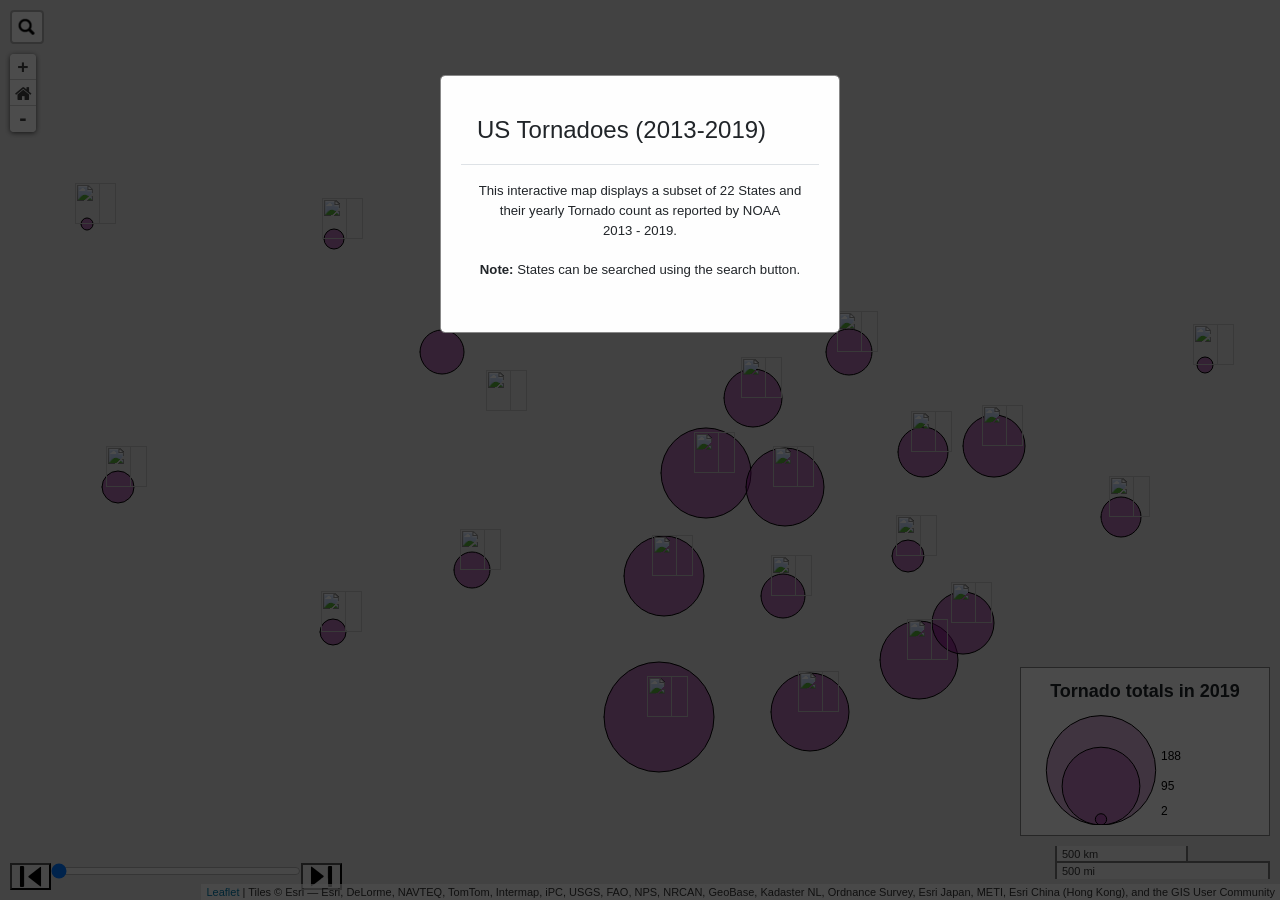
==== index.html @ 829af8b9 "Add files via upload" ====
<!DOCTYPE html>
<html lang="en">
	<head>
		<meta charset="utf-8">
		<meta name="viewport" content="width=device-width">
		<title>Tornadoes Across the US for the past 7 years</title>

		<!--put your external stylesheet links here-->
        <link rel="stylesheet" href="css/leaflet.css">
		<link rel="stylesheet" href="css/easy-button.css">
        <link rel="stylesheet" href="css/L.Control.Sidebar.css">
        <link rel="stylesheet" href="css/MarkerCluster.css">
        <link rel="stylesheet" href="css/MarkerCluster.Default.css">
        <link rel="stylesheet" href="css/bootstrap.css">
        <link rel="stylesheet" href="css/jquery-ui.css">
        <link rel="stylesheet" href="css/leaflet-search.css">
        <link href="http://maxcdn.bootstrapcdn.com/font-awesome/4.2.0/css/font-awesome.min.css" rel="stylesheet">
        <link rel="stylesheet" href="css/style.css">


		<!--[if IE<9]>
			<link rel="stylesheet" href="css/style.ie.css">
		<![endif]-->

	</head>

	<body>

    <!-- Trigger/Open The Modal -->

<!-- this keeps displaying behind map -->
    <!-- The Modal -->

    <div id="mapid"></div>
    <div id="panel"></div>
    <script type="text/javascript" src="js/leaflet.js"></script>
    <script src="js/leaflet.ajax.min.js"></script>
    <script src="js/leaflet-search.js"></script>
    <script src="js/jquery-ui.min.js"></script>
    <script type="text/javascript" src="js/jquery-3.4.1.js"></script>
    <script type="text/javascript" src="js/leaflet.markercluster-src.js"></script>
    <script type="text/javascript" src="js/leaflet.markercluster.js"></script>
     <script src="js/L.Control.Sidebar.js"></script>
    <script src="js/easy-button.js"></script>
    <script src="js/bootstrap.min.js"></script>


    <!--need to keep, if removed the modal wont work-->
    <div id="sidebar" class="text-center col-md-10">
        <!--option to show the same info as modal pop up-->
        <!-- <p>The <strong>show</strong> method shows the modal and the <strong>hide</strong> method hides the modal.</p>-->
        <br>
        <br>
        <h4>Tornado totals by State <br> 2013-2019</h4>
        <br>
        <br>


            <!-- This part of Modal shows in legend-->
            <!-- <h2>Modal Methods</h2>-->
            <!-- <p>The <strong>show</strong> method shows the modal and the <strong>hide</strong> method hides the modal.</p>-->
            <!-- Trigger the modal with a button -->
            <!-- <button type="button" class="btn btn-info btn-md" id="myBtn">Hide Modal</button>-->

            <!-- Modal -->
        <div class="modal fade" id="myModal" role="dialog">
            <div class="modal-dialog">

                <!-- Modal content-->
                <div class="modal-content">
                    <div class="modal-header">
                        <h4 class="modal-title">US Tornadoes (2013-2019)</h4>
                    </div>
                    <div class="modal-body">
                        <p>This interactive map displays a subset of 22 States and their yearly Tornado count as reported by NOAA <br> 2013 - 2019. <br><br><strong>Note: </strong>States can be searched using the search button. </p>
                    </div>
                </div>

            </div>
        </div>
    </div>

    <script>
        $(document).ready(function(){
            // Show the Modal on load
            $("#myModal").modal("show");

            // Hide the Modal
            $("#myBtn").click(function(){
                $("#myModal").modal("hide");
            });
        });
    </script>
    </div>
		<!--put your external script links here-->

     <script type="text/javascript" src="js/main.js"></script>


	</body>
</html>
---- css/leaflet.css ----
/* required styles */

.leaflet-pane,
.leaflet-tile,
.leaflet-marker-icon,
.leaflet-marker-shadow,
.leaflet-tile-container,
.leaflet-pane > svg,
.leaflet-pane > canvas,
.leaflet-zoom-box,
.leaflet-image-layer,
.leaflet-layer {
	position: absolute;
	left: 0;
	top: 0;
	}
.leaflet-container {
	overflow: hidden;
	}
.leaflet-tile,
.leaflet-marker-icon,
.leaflet-marker-shadow {
	-webkit-user-select: none;
	   -moz-user-select: none;
	        user-select: none;
	  -webkit-user-drag: none;
	}
/* Prevents IE11 from highlighting tiles in blue */
.leaflet-tile::selection {
	background: transparent;
}
/* Safari renders non-retina tile on retina better with this, but Chrome is worse */
.leaflet-safari .leaflet-tile {
	image-rendering: -webkit-optimize-contrast;
	}
/* hack that prevents hw layers "stretching" when loading new tiles */
.leaflet-safari .leaflet-tile-container {
	width: 1600px;
	height: 1600px;
	-webkit-transform-origin: 0 0;
	}
.leaflet-marker-icon,
.leaflet-marker-shadow {
	display: block;
	}
/* .leaflet-container svg: reset svg max-width decleration shipped in Joomla! (joomla.org) 3.x */
/* .leaflet-container img: map is broken in FF if you have max-width: 100% on tiles */
.leaflet-container .leaflet-overlay-pane svg,
.leaflet-container .leaflet-marker-pane img,
.leaflet-container .leaflet-shadow-pane img,
.leaflet-container .leaflet-tile-pane img,
.leaflet-container img.leaflet-image-layer,
.leaflet-container .leaflet-tile {
	max-width: none !important;
	max-height: none !important;
	}

.leaflet-container.leaflet-touch-zoom {
	-ms-touch-action: pan-x pan-y;
	touch-action: pan-x pan-y;
	}
.leaflet-container.leaflet-touch-drag {
	-ms-touch-action: pinch-zoom;
	/* Fallback for FF which doesn't support pinch-zoom */
	touch-action: none;
	touch-action: pinch-zoom;
}
.leaflet-container.leaflet-touch-drag.leaflet-touch-zoom {
	-ms-touch-action: none;
	touch-action: none;
}
.leaflet-container {
	-webkit-tap-highlight-color: transparent;
}
.leaflet-container a {
	-webkit-tap-highlight-color: rgba(51, 181, 229, 0.4);
}
.leaflet-tile {
	filter: inherit;
	visibility: hidden;
	}
.leaflet-tile-loaded {
	visibility: inherit;
	}
.leaflet-zoom-box {
	width: 0;
	height: 0;
	-moz-box-sizing: border-box;
	     box-sizing: border-box;
	z-index: 800;
	}
/* workaround for https://bugzilla.mozilla.org/show_bug.cgi?id=888319 */
.leaflet-overlay-pane svg {
	-moz-user-select: none;
	}

.leaflet-pane         { z-index: 400; }

.leaflet-tile-pane    { z-index: 200; }
.leaflet-overlay-pane { z-index: 400; }
.leaflet-shadow-pane  { z-index: 500; }
.leaflet-marker-pane  { z-index: 600; }
.leaflet-tooltip-pane   { z-index: 650; }
.leaflet-popup-pane   { z-index: 700; }

.leaflet-map-pane canvas { z-index: 100; }
.leaflet-map-pane svg    { z-index: 200; }

.leaflet-vml-shape {
	width: 1px;
	height: 1px;
	}
.lvml {
	behavior: url(#default#VML);
	display: inline-block;
	position: absolute;
	}


/* control positioning */

.leaflet-control {
	position: relative;
	z-index: 800;
	pointer-events: visiblePainted; /* IE 9-10 doesn't have auto */
	pointer-events: auto;
	}
.leaflet-top,
.leaflet-bottom {
	position: absolute;
	z-index: 1000;
	pointer-events: none;
	}
.leaflet-top {
	top: 0;
	}
.leaflet-right {
	right: 0;
	}
.leaflet-bottom {
	bottom: 0;
	}
.leaflet-left {
	left: 0;
	}
.leaflet-control {
	float: left;
	clear: both;
	}
.leaflet-right .leaflet-control {
	float: right;
	}
.leaflet-top .leaflet-control {
	margin-top: 10px;
	}
.leaflet-bottom .leaflet-control {
	margin-bottom: 10px;
	}
.leaflet-left .leaflet-control {
	margin-left: 10px;
	}
.leaflet-right .leaflet-control {
	margin-right: 10px;
	}


/* zoom and fade animations */

.leaflet-fade-anim .leaflet-tile {
	will-change: opacity;
	}
.leaflet-fade-anim .leaflet-popup {
	opacity: 0;
	-webkit-transition: opacity 0.2s linear;
	   -moz-transition: opacity 0.2s linear;
	        transition: opacity 0.2s linear;
	}
.leaflet-fade-anim .leaflet-map-pane .leaflet-popup {
	opacity: 1;
	}
.leaflet-zoom-animated {
	-webkit-transform-origin: 0 0;
	    -ms-transform-origin: 0 0;
	        transform-origin: 0 0;
	}
.leaflet-zoom-anim .leaflet-zoom-animated {
	will-change: transform;
	}
.leaflet-zoom-anim .leaflet-zoom-animated {
	-webkit-transition: -webkit-transform 0.25s cubic-bezier(0,0,0.25,1);
	   -moz-transition:    -moz-transform 0.25s cubic-bezier(0,0,0.25,1);
	        transition:         transform 0.25s cubic-bezier(0,0,0.25,1);
	}
.leaflet-zoom-anim .leaflet-tile,
.leaflet-pan-anim .leaflet-tile {
	-webkit-transition: none;
	   -moz-transition: none;
	        transition: none;
	}

.leaflet-zoom-anim .leaflet-zoom-hide {
	visibility: hidden;
	}


/* cursors */

.leaflet-interactive {
	cursor: pointer;
	}
.leaflet-grab {
	cursor: -webkit-grab;
	cursor:    -moz-grab;
	cursor:         grab;
	}
.leaflet-crosshair,
.leaflet-crosshair .leaflet-interactive {
	cursor: crosshair;
	}
.leaflet-popup-pane,
.leaflet-control {
	cursor: auto;
	}
.leaflet-dragging .leaflet-grab,
.leaflet-dragging .leaflet-grab .leaflet-interactive,
.leaflet-dragging .leaflet-marker-draggable {
	cursor: move;
	cursor: -webkit-grabbing;
	cursor:    -moz-grabbing;
	cursor:         grabbing;
	}

/* marker & overlays interactivity */
.leaflet-marker-icon,
.leaflet-marker-shadow,
.leaflet-image-layer,
.leaflet-pane > svg path,
.leaflet-tile-container {
	pointer-events: none;
	}

.leaflet-marker-icon.leaflet-interactive,
.leaflet-image-layer.leaflet-interactive,
.leaflet-pane > svg path.leaflet-interactive,
svg.leaflet-image-layer.leaflet-interactive path {
	pointer-events: visiblePainted; /* IE 9-10 doesn't have auto */
	pointer-events: auto;
	}

/* visual tweaks */

.leaflet-container {
	background: #ddd;
	outline: 0;
	}
.leaflet-container a {
	color: #0078A8;
	}
.leaflet-container a.leaflet-active {
	outline: 2px solid orange;
	}
.leaflet-zoom-box {
	border: 2px dotted #38f;
	background: rgba(255,255,255,0.5);
	}


/* general typography */
.leaflet-container {
	font: 12px/1.5 "Helvetica Neue", Arial, Helvetica, sans-serif;
	}


/* general toolbar styles */

.leaflet-bar {
	box-shadow: 0 1px 5px rgba(0,0,0,0.65);
	border-radius: 4px;
	}
.leaflet-bar a,
.leaflet-bar a:hover {
	background-color: #fff;
	border-bottom: 1px solid #ccc;
	width: 26px;
	height: 26px;
	line-height: 26px;
	display: block;
	text-align: center;
	text-decoration: none;
	color: black;
	}
.leaflet-bar a,
.leaflet-control-layers-toggle {
	background-position: 50% 50%;
	background-repeat: no-repeat;
	display: block;
	}
.leaflet-bar a:hover {
	background-color: #f4f4f4;
	}
.leaflet-bar a:first-child {
	border-top-left-radius: 4px;
	border-top-right-radius: 4px;
	}
.leaflet-bar a:last-child {
	border-bottom-left-radius: 4px;
	border-bottom-right-radius: 4px;
	border-bottom: none;
	}
.leaflet-bar a.leaflet-disabled {
	cursor: default;
	background-color: #f4f4f4;
	color: #bbb;
	}

.leaflet-touch .leaflet-bar a {
	width: 30px;
	height: 30px;
	line-height: 30px;
	}
.leaflet-touch .leaflet-bar a:first-child {
	border-top-left-radius: 2px;
	border-top-right-radius: 2px;
	}
.leaflet-touch .leaflet-bar a:last-child {
	border-bottom-left-radius: 2px;
	border-bottom-right-radius: 2px;
	}

/* zoom control */

.leaflet-control-zoom-in,
.leaflet-control-zoom-out {
	font: bold 18px 'Lucida Console', Monaco, monospace;
	text-indent: 1px;
	}

.leaflet-touch .leaflet-control-zoom-in, .leaflet-touch .leaflet-control-zoom-out  {
	font-size: 22px;
	}


/* layers control */

.leaflet-control-layers {
	box-shadow: 0 1px 5px rgba(0,0,0,0.4);
	background: #fff;
	border-radius: 5px;
	}
.leaflet-control-layers-toggle {
	background-image: url(images/layers.png);
	width: 36px;
	height: 36px;
	}
.leaflet-retina .leaflet-control-layers-toggle {
	background-image: url(images/layers-2x.png);
	background-size: 26px 26px;
	}
.leaflet-touch .leaflet-control-layers-toggle {
	width: 44px;
	height: 44px;
	}
.leaflet-control-layers .leaflet-control-layers-list,
.leaflet-control-layers-expanded .leaflet-control-layers-toggle {
	display: none;
	}
.leaflet-control-layers-expanded .leaflet-control-layers-list {
	display: block;
	position: relative;
	}
.leaflet-control-layers-expanded {
	padding: 6px 10px 6px 6px;
	color: #333;
	background: #fff;
	}
.leaflet-control-layers-scrollbar {
	overflow-y: scroll;
	overflow-x: hidden;
	padding-right: 5px;
	}
.leaflet-control-layers-selector {
	margin-top: 2px;
	position: relative;
	top: 1px;
	}
.leaflet-control-layers label {
	display: block;
	}
.leaflet-control-layers-separator {
	height: 0;
	border-top: 1px solid #ddd;
	margin: 5px -10px 5px -6px;
	}

/* Default icon URLs */
.leaflet-default-icon-path {
	background-image: url(images/marker-icon.png);
	}


/* attribution and scale controls */

.leaflet-container .leaflet-control-attribution {
	background: #fff;
	background: rgba(255, 255, 255, 0.7);
	margin: 0;
	}
.leaflet-control-attribution,
.leaflet-control-scale-line {
	padding: 0 5px;
	color: #333;
	}
.leaflet-control-attribution a {
	text-decoration: none;
	}
.leaflet-control-attribution a:hover {
	text-decoration: underline;
	}
.leaflet-container .leaflet-control-attribution,
.leaflet-container .leaflet-control-scale {
	font-size: 11px;
	}
.leaflet-left .leaflet-control-scale {
	margin-left: 5px;
	}
.leaflet-bottom .leaflet-control-scale {
	margin-bottom: 5px;
	}
.leaflet-control-scale-line {
	border: 2px solid #777;
	border-top: none;
	line-height: 1.1;
	padding: 2px 5px 1px;
	font-size: 11px;
	white-space: nowrap;
	overflow: hidden;
	-moz-box-sizing: border-box;
	     box-sizing: border-box;

	background: #fff;
	background: rgba(255, 255, 255, 0.5);
	}
.leaflet-control-scale-line:not(:first-child) {
	border-top: 2px solid #777;
	border-bottom: none;
	margin-top: -2px;
	}
.leaflet-control-scale-line:not(:first-child):not(:last-child) {
	border-bottom: 2px solid #777;
	}

.leaflet-touch .leaflet-control-attribution,
.leaflet-touch .leaflet-control-layers,
.leaflet-touch .leaflet-bar {
	box-shadow: none;
	}
.leaflet-touch .leaflet-control-layers,
.leaflet-touch .leaflet-bar {
	border: 2px solid rgba(0,0,0,0.2);
	background-clip: padding-box;
	}


/* popup */

.leaflet-popup {
	position: absolute;
	text-align: center;
	margin-bottom: 20px;
	}
.leaflet-popup-content-wrapper {
	padding: 1px;
	text-align: left;
	border-radius: 12px;
	}
.leaflet-popup-content {
	margin: 13px 19px;
	line-height: 1.4;
	}
.leaflet-popup-content p {
	margin: 18px 0;
	}
.leaflet-popup-tip-container {
	width: 40px;
	height: 20px;
	position: absolute;
	left: 50%;
	margin-left: -20px;
	overflow: hidden;
	pointer-events: none;
	}
.leaflet-popup-tip {
	width: 17px;
	height: 17px;
	padding: 1px;

	margin: -10px auto 0;

	-webkit-transform: rotate(45deg);
	   -moz-transform: rotate(45deg);
	    -ms-transform: rotate(45deg);
	        transform: rotate(45deg);
	}
.leaflet-popup-content-wrapper,
.leaflet-popup-tip {
	background: white;
	color: #333;
	box-shadow: 0 3px 14px rgba(0,0,0,0.4);
	}
.leaflet-container a.leaflet-popup-close-button {
	position: absolute;
	top: 0;
	right: 0;
	padding: 4px 4px 0 0;
	border: none;
	text-align: center;
	width: 18px;
	height: 14px;
	font: 16px/14px Tahoma, Verdana, sans-serif;
	color: #c3c3c3;
	text-decoration: none;
	font-weight: bold;
	background: transparent;
	}
.leaflet-container a.leaflet-popup-close-button:hover {
	color: #999;
	}
.leaflet-popup-scrolled {
	overflow: auto;
	border-bottom: 1px solid #ddd;
	border-top: 1px solid #ddd;
	}

.leaflet-oldie .leaflet-popup-content-wrapper {
	zoom: 1;
	}
.leaflet-oldie .leaflet-popup-tip {
	width: 24px;
	margin: 0 auto;

	-ms-filter: "progid:DXImageTransform.Microsoft.Matrix(M11=0.70710678, M12=0.70710678, M21=-0.70710678, M22=0.70710678)";
	filter: progid:DXImageTransform.Microsoft.Matrix(M11=0.70710678, M12=0.70710678, M21=-0.70710678, M22=0.70710678);
	}
.leaflet-oldie .leaflet-popup-tip-container {
	margin-top: -1px;
	}

.leaflet-oldie .leaflet-control-zoom,
.leaflet-oldie .leaflet-control-layers,
.leaflet-oldie .leaflet-popup-content-wrapper,
.leaflet-oldie .leaflet-popup-tip {
	border: 1px solid #999;
	}


/* div icon */

.leaflet-div-icon {
	background: #fff;
	border: 1px solid #666;
	}


/* Tooltip */
/* Base styles for the element that has a tooltip */
.leaflet-tooltip {
	position: absolute;
	padding: 6px;
	background-color: #fff;
	border: 1px solid #fff;
	border-radius: 3px;
	color: #222;
	white-space: nowrap;
	-webkit-user-select: none;
	-moz-user-select: none;
	-ms-user-select: none;
	user-select: none;
	pointer-events: none;
	box-shadow: 0 1px 3px rgba(0,0,0,0.4);
	}
.leaflet-tooltip.leaflet-clickable {
	cursor: pointer;
	pointer-events: auto;
	}
.leaflet-tooltip-top:before,
.leaflet-tooltip-bottom:before,
.leaflet-tooltip-left:before,
.leaflet-tooltip-right:before {
	position: absolute;
	pointer-events: none;
	border: 6px solid transparent;
	background: transparent;
	content: "";
	}

/* Directions */

.leaflet-tooltip-bottom {
	margin-top: 6px;
}
.leaflet-tooltip-top {
	margin-top: -6px;
}
.leaflet-tooltip-bottom:before,
.leaflet-tooltip-top:before {
	left: 50%;
	margin-left: -6px;
	}
.leaflet-tooltip-top:before {
	bottom: 0;
	margin-bottom: -12px;
	border-top-color: #fff;
	}
.leaflet-tooltip-bottom:before {
	top: 0;
	margin-top: -12px;
	margin-left: -6px;
	border-bottom-color: #fff;
	}
.leaflet-tooltip-left {
	margin-left: -6px;
}
.leaflet-tooltip-right {
	margin-left: 6px;
}
.leaflet-tooltip-left:before,
.leaflet-tooltip-right:before {
	top: 50%;
	margin-top: -6px;
	}
.leaflet-tooltip-left:before {
	right: 0;
	margin-right: -12px;
	border-left-color: #fff;
	}
.leaflet-tooltip-right:before {
	left: 0;
	margin-left: -12px;
	border-right-color: #fff;
	}
---- css/easy-button.css ----
.leaflet-bar button,
.leaflet-bar button:hover {
  background-color: #fff;
  border: none;
  border-bottom: 1px solid #ccc;
  width: 26px;
  height: 26px;
  line-height: 26px;
  display: block;
  text-align: center;
  text-decoration: none;
  color: black;
}

.leaflet-bar button {
  background-position: 50% 50%;
  background-repeat: no-repeat;
  overflow: hidden;
  display: block;
}

.leaflet-bar button:hover {
  background-color: #f4f4f4;
}

.leaflet-bar button:first-of-type {
  border-top-left-radius: 4px;
  border-top-right-radius: 4px;
}

.leaflet-bar button:last-of-type {
  border-bottom-left-radius: 4px;
  border-bottom-right-radius: 4px;
  border-bottom: none;
}

.leaflet-bar.disabled,
.leaflet-bar button.disabled {
  cursor: default;
  pointer-events: none;
  opacity: .4;
}

.easy-button-button .button-state{
  display: block;
  width: 100%;
  height: 100%;
  position: relative;
}


.leaflet-touch .leaflet-bar button {
  width: 30px;
  height: 30px;
  line-height: 30px;
}
---- css/L.Control.Sidebar.css ----
.leaflet-sidebar {
  position: absolute;
  height: 100%;
  -webkit-box-sizing: border-box;
  -moz-box-sizing: border-box;
  box-sizing: border-box;
  padding: 10px;
  z-index: 2000; }
  .leaflet-sidebar.left {
    left: -500px;
    transition: left 0.5s, width 0.5s;
    padding-right: 0; }
    .leaflet-sidebar.left.visible {
      left: 0; }
  .leaflet-sidebar.right {
    right: -500px;
    transition: right 0.5s, width 0.5s;
    padding-left: 0; }
    .leaflet-sidebar.right.visible {
      right: 0; }
  .leaflet-sidebar > .leaflet-control {
    height: 100%;
    width: 100%;
    overflow: auto;
    -webkit-overflow-scrolling: touch;
    -webkit-box-sizing: border-box;
    -moz-box-sizing: border-box;
    box-sizing: border-box;
    padding: 8px 24px;
    font-size: 1.1em;
    background: white;
    box-shadow: 0 1px 7px rgba(0, 0, 0, 0.65);
    -webkit-border-radius: 4px;
    border-radius: 4px; }
    .leaflet-touch .leaflet-sidebar > .leaflet-control {
      box-shadow: none;
      border: 2px solid rgba(0, 0, 0, 0.2);
      background-clip: padding-box; }
  @media (max-width: 767px) {
    .leaflet-sidebar {
      width: 100%;
      padding: 0; }
      .leaflet-sidebar.left.visible ~ .leaflet-left {
        left: 100%; }
      .leaflet-sidebar.right.visible ~ .leaflet-right {
        right: 100%; }
      .leaflet-sidebar.left {
        left: -100%; }
        .leaflet-sidebar.left.visible {
          left: 0; }
      .leaflet-sidebar.right {
        right: -100%; }
        .leaflet-sidebar.right.visible {
          right: 0; }
      .leaflet-sidebar > .leaflet-control {
        box-shadow: none;
        -webkit-border-radius: 0;
        border-radius: 0; }
        .leaflet-touch .leaflet-sidebar > .leaflet-control {
          border: 0; } }
  @media (min-width: 768px) and (max-width: 991px) {
    .leaflet-sidebar {
      width: 305px; }
      .leaflet-sidebar.left.visible ~ .leaflet-left {
        left: 305px; }
      .leaflet-sidebar.right.visible ~ .leaflet-right {
        right: 305px; } }
  @media (min-width: 992px) and (max-width: 1199px) {
    .leaflet-sidebar {
      width: 390px; }
      .leaflet-sidebar.left.visible ~ .leaflet-left {
        left: 390px; }
      .leaflet-sidebar.right.visible ~ .leaflet-right {
        right: 390px; } }
  @media (min-width: 1200px) {
    .leaflet-sidebar {
      width: 460px; }
      .leaflet-sidebar.left.visible ~ .leaflet-left {
        left: 460px; }
      .leaflet-sidebar.right.visible ~ .leaflet-right {
        right: 460px; } }
  .leaflet-sidebar .close {
    position: absolute;
    right: 20px;
    top: 20px;
    width: 31px;
    height: 31px;
    color: #333;
    font-size: 25px;
    line-height: 1em;
    text-align: center;
    background: white;
    -webkit-border-radius: 16px;
    border-radius: 16px;
    cursor: pointer;
    z-index: 8; }

.leaflet-left {
  transition: left 0.5s; }

.leaflet-right {
  transition: right 0.5s; }
---- css/MarkerCluster.css ----
.leaflet-cluster-anim .leaflet-marker-icon, .leaflet-cluster-anim .leaflet-marker-shadow {
	-webkit-transition: -webkit-transform 0.3s ease-out, opacity 0.3s ease-in;
	-moz-transition: -moz-transform 0.3s ease-out, opacity 0.3s ease-in;
	-o-transition: -o-transform 0.3s ease-out, opacity 0.3s ease-in;
	transition: transform 0.3s ease-out, opacity 0.3s ease-in;
}

.leaflet-cluster-spider-leg {
	/* stroke-dashoffset (duration and function) should match with leaflet-marker-icon transform in order to track it exactly */
	-webkit-transition: -webkit-stroke-dashoffset 0.3s ease-out, -webkit-stroke-opacity 0.3s ease-in;
	-moz-transition: -moz-stroke-dashoffset 0.3s ease-out, -moz-stroke-opacity 0.3s ease-in;
	-o-transition: -o-stroke-dashoffset 0.3s ease-out, -o-stroke-opacity 0.3s ease-in;
	transition: stroke-dashoffset 0.3s ease-out, stroke-opacity 0.3s ease-in;
}
---- css/MarkerCluster.Default.css ----
.marker-cluster-small {
	background-color: rgba(181, 226, 140, 0.6);
	}
.marker-cluster-small div {
	background-color: rgba(110, 204, 57, 0.6);
	}

.marker-cluster-medium {
	background-color: rgba(241, 211, 87, 0.6);
	}
.marker-cluster-medium div {
	background-color: rgba(240, 194, 12, 0.6);
	}

.marker-cluster-large {
	background-color: rgba(253, 156, 115, 0.6);
	}
.marker-cluster-large div {
	background-color: rgba(241, 128, 23, 0.6);
	}

	/* IE 6-8 fallback colors */
.leaflet-oldie .marker-cluster-small {
	background-color: rgb(181, 226, 140);
	}
.leaflet-oldie .marker-cluster-small div {
	background-color: rgb(110, 204, 57);
	}

.leaflet-oldie .marker-cluster-medium {
	background-color: rgb(241, 211, 87);
	}
.leaflet-oldie .marker-cluster-medium div {
	background-color: rgb(240, 194, 12);
	}

.leaflet-oldie .marker-cluster-large {
	background-color: rgb(253, 156, 115);
	}
.leaflet-oldie .marker-cluster-large div {
	background-color: rgb(241, 128, 23);
}

.marker-cluster {
	background-clip: padding-box;
	border-radius: 20px;
	}
.marker-cluster div {
	width: 30px;
	height: 30px;
	margin-left: 5px;
	margin-top: 5px;

	text-align: center;
	border-radius: 15px;
	font: 12px "Helvetica Neue", Arial, Helvetica, sans-serif;
	}
.marker-cluster span {
	line-height: 30px;
	}
---- css/leaflet-search.css ----
.leaflet-container .leaflet-control-search {
	position:relative;
	float:left;
	background:#fff;
	color:#1978cf;
	border: 2px solid rgba(0,0,0,0.2);
	background-clip: padding-box;
	-moz-border-radius: 4px;
	-webkit-border-radius: 4px;
	border-radius: 4px;
	background-color: rgba(255, 255, 255, 0.8);
	z-index:1000;	
	margin-left: 10px;
	margin-top: 10px;
}
.leaflet-control-search.search-exp {/*expanded*/
	background: #fff;
	border: 2px solid rgba(0,0,0,0.2);
	background-clip: padding-box;	
}
.leaflet-control-search .search-input {
	display:block;
	float:left;
	background: #fff;
	border:1px solid #666;
	border-radius:2px;
	height:22px;
	padding:0 20px 0 2px;
	margin:4px 0 4px 4px;
}
.leaflet-control-search.search-load .search-input {
	background: url('../images/loader.gif') no-repeat center right #fff;
}
.leaflet-control-search.search-load .search-cancel {
	visibility:hidden;
}
.leaflet-control-search .search-cancel {
	display:block;
	width:22px;
	height:22px;
	position:absolute;
	right:28px;
	margin:6px 0;
	background: url('../images/search-icon.png') no-repeat 0 -46px;
	text-decoration:none;
	filter: alpha(opacity=80);
	opacity: 0.8;		
}
.leaflet-control-search .search-cancel:hover {
	filter: alpha(opacity=100);
	opacity: 1;
}
.leaflet-control-search .search-cancel span {
	display:none;/* comment for cancel button imageless */
	font-size:18px;
	line-height:20px;
	color:#ccc;
	font-weight:bold;
}
.leaflet-control-search .search-cancel:hover span {
	color:#aaa;
}
.leaflet-control-search .search-button {
	display:block;
	float:left;
	width:30px;
	height:30px;	
	background: url('../images/search-icon.png') no-repeat 4px 4px #fff;
	border-radius:4px;
}
.leaflet-control-search .search-button:hover {
	background: url('../images/search-icon.png') no-repeat 4px -20px #fafafa;
}
.leaflet-control-search .search-tooltip {
	position:absolute;
	top:100%;
	left:0;
	float:left;
	list-style: none;
	padding-left: 0;
	min-width:120px;
	max-height:122px;
	box-shadow: 1px 1px 6px rgba(0,0,0,0.4);
	background-color: rgba(0, 0, 0, 0.25);
	z-index:1010;
	overflow-y:auto;
	overflow-x:hidden;
	cursor: pointer;
}
.leaflet-control-search .search-tip {
	margin:2px;
	padding:2px 4px;
	display:block;
	color:black;
	background: #eee;
	border-radius:.25em;
	text-decoration:none;	
	white-space:nowrap;
	vertical-align:center;
}
.leaflet-control-search .search-button:hover {
	background-color: #f4f4f4;
}
.leaflet-control-search .search-tip-select,
.leaflet-control-search .search-tip:hover {
	background-color: #fff;
}
.leaflet-control-search .search-alert {
	cursor:pointer;
	clear:both;
	font-size:.75em;
	margin-bottom:5px;
	padding:0 .25em;
	color:#e00;
	font-weight:bold;
	border-radius:.25em;
}
---- css/style.css ----
/* this chnages the width of the size of the map so it can be stretched to fit the entire page*/
#mapid { height: 100vh;}
.leaflet-bar a {
    background-color: #fff;
    border-bottom: 1px solid #ccc;
    color: #444; display: block;
    height: 26px; width: 26px;
    line-height: 1.45 !important;
    text-align: center;
    text-decoration: none;
    font: bold 18px 'Lucida Console', Monaco, monospace;
}



/* The Modal (background) */
.modal {
    display: none; /* Hidden by default */
    position: fixed; /* Stay in place */
    z-index: 1; /* Sit on top */
    left: 0;
    top: 0;
    width: 100%; /* Full width */
    height: 100%; /* Full height */
    overflow: auto; /* Enable scroll if needed */
    background-color: rgb(0,0,0); /* Fallback color */
    background-color: rgba(0,0,0,0.4); /* Black w/ opacity */
}

/* Modal Content/Box */
.modal-content {
    background-color: #fefefe;
    margin: 15% auto; /* 15% from the top and centered */
    padding: 20px;
    border: 1px solid #888;
    width: 80%; /* Could be more or less, depending on screen size */
}

/* The Close Button */
.close {
    color: #aaa;
    float: right;
    font-size: 28px;
    font-weight: bold;
}

#autocomplete {
    z-index: 100;
    margin-bottom: 10px;
    tab-size: 5px;
}


.leaflet-popup-content p {
    margin: 0.2em 0;
}




.legend-control-container {
    background-color: rgba(255,255,255,0.8);
    padding: 10px;
    text-align: center;
    border: solid gray 1px;
    width: 250px;
    height: auto;
}


.range-slider {
    width: 250px;

}

#forward {
    float: right;
}

#reverse {
    float: left;
    align-items: center;
}


#temporal-legend {
    font-weight: bold;
    font-size: 1.5em;
}

#attribute-legend {
    width: 2000px;
    height: 120px;
}
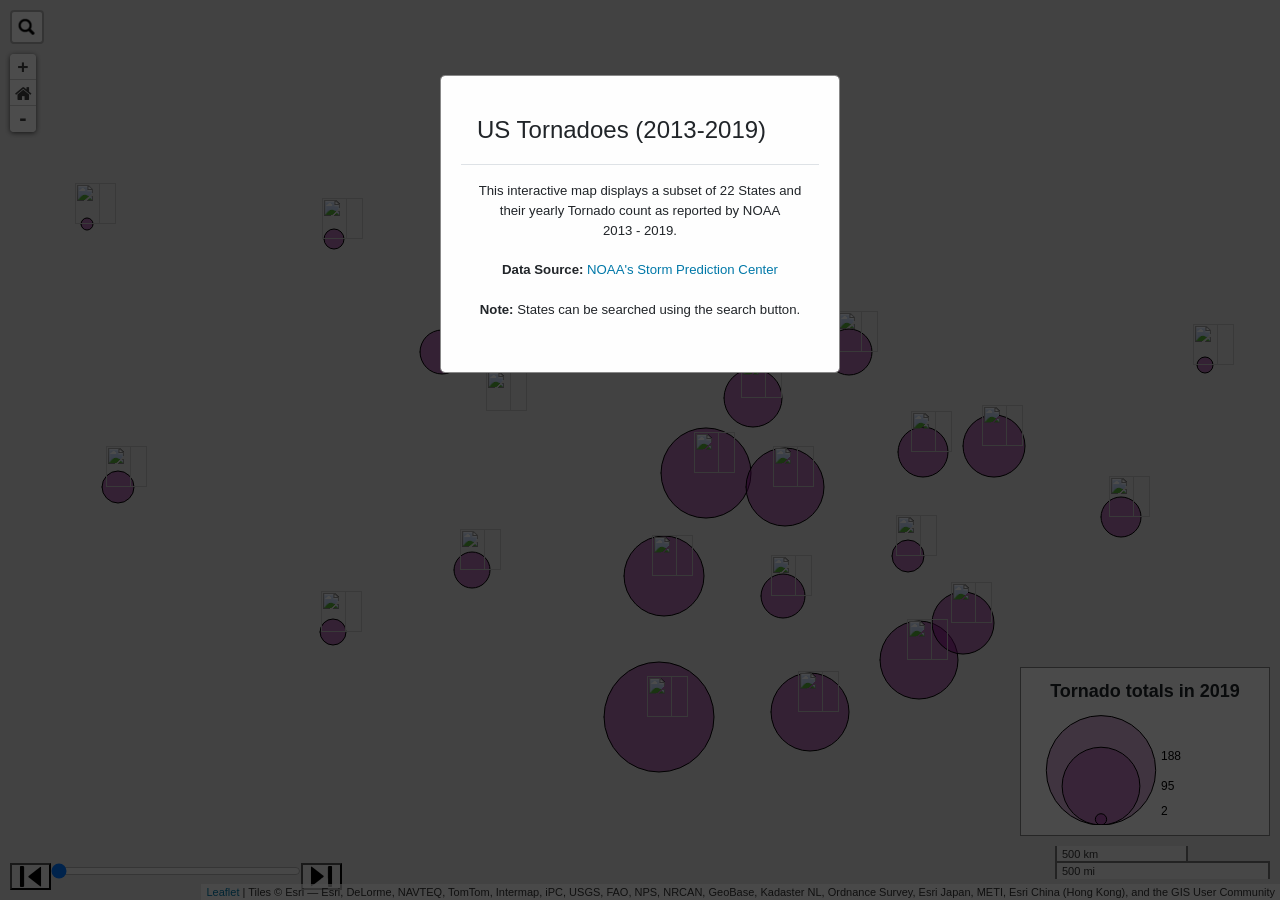
==== commit 3eddab6b: "Add files via upload" ====
--- a/index.html
+++ b/index.html
@@ -18,9 +18,6 @@
         <link rel="stylesheet" href="css/style.css">
 
 
-		<!--[if IE<9]>
-			<link rel="stylesheet" href="css/style.ie.css">
-		<![endif]-->
 
 	</head>
 
@@ -72,13 +69,14 @@
                         <h4 class="modal-title">US Tornadoes (2013-2019)</h4>
                     </div>
                     <div class="modal-body">
-                        <p>This interactive map displays a subset of 22 States and their yearly Tornado count as reported by NOAA <br> 2013 - 2019. <br><br><strong>Note: </strong>States can be searched using the search button. </p>
+                        <p>This interactive map displays a subset of 22 States and their yearly Tornado count as reported by NOAA <br> 2013 - 2019. <br><br><strong>Data Source:</strong> <a href="https://www.spc.noaa.gov/wcm/#ATP">NOAA's Storm Prediction Center</a><br><br><strong>Note: </strong>States can be searched using the search button. </p>
                     </div>
                 </div>
 
             </div>
         </div>
     </div>
+
 
     <script>
         $(document).ready(function(){
@@ -92,7 +90,6 @@
         });
     </script>
     </div>
-		<!--put your external script links here-->
 
      <script type="text/javascript" src="js/main.js"></script>
 
